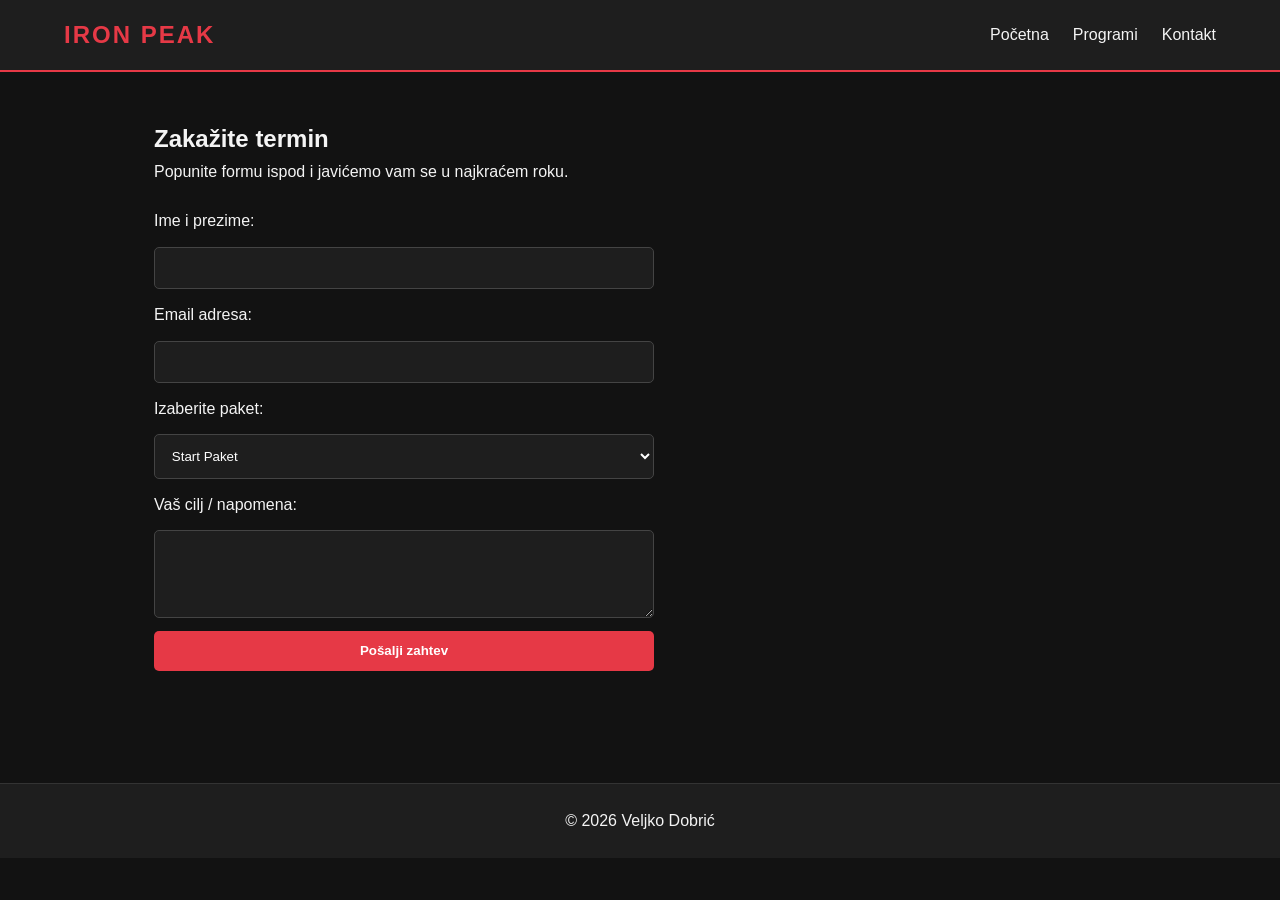
==== kontakt.html @ 33f37593 "Add files via upload" ====
<!DOCTYPE html>
<html lang="sr">
<head>
    <meta charset="UTF-8">
    <meta name="viewport" content="width=device-width, initial-scale=1.0">
    <meta name="author" content="Veljko Dobrić">
    <title>Kontakt - Sajt</title>
    <link rel="stylesheet" href="css/style.css">
</head>
<body>
    <header>
        <nav class="navbar">
            <div class="logo">IRON PEAK</div>
            <ul class="nav-links">
                <li><a href="index.html">Početna</a></li>
                <li><a href="trening.html">Programi</a></li>
                <li><a href="kontakt.html">Kontakt</a></li>
            </ul>
        </nav>
    </header>

    <section class="page-section">
        <div class="container">
            <h1>Zakažite termin</h1>
            <p>Popunite formu ispod i javićemo vam se u najkraćem roku.</p>

            <form id="bookingForm" class="booking-form">
                <label for="ime">Ime i prezime:</label>
                <input type="text" id="ime" required>

                <label for="email">Email adresa:</label>
                <input type="email" id="email" required>

                <label for="paket">Izaberite paket:</label>
                <select id="paket">
                    <option value="Start">Start Paket</option>
                    <option value="Pro">Pro Paket</option>
                    <option value="Online">Online Paket</option>
                </select>

                <label for="poruka">Vaš cilj / napomena:</label>
                <textarea id="poruka" rows="4"></textarea>

                <button type="submit" class="btn">Pošalji zahtev</button>
            </form>
            <p id="formMessage" class="form-msg"></p>
        </div>
    </section>

    <footer>
        <p>© 2026 Veljko Dobrić</p>
    </footer>

    <script src="java/script.js"></script>
</body>
</html>
---- css/style.css ----
* {
    margin: 0;
    padding: 0;
    box-sizing: border-box;
    font-family: 'Segoe UI', Tahoma, Geneva, Verdana, sans-serif;
}

body {
    background-color: #121212;
    color: #f4f4f4;
    line-height: 1.6;
}

.navbar {
    display: flex;
    justify-content: space-between;
    align-items: center;
    background-color: #1e1e1e;
    padding: 1rem 5%;
    border-bottom: 2px solid #e63946;
}

.logo {
    font-size: 1.5rem;
    font-weight: bold;
    color: #e63946;
    letter-spacing: 2px;
}

.nav-links {
    list-style: none;
    display: flex;
    gap: 1.5rem;
}

.nav-links a {
    color: #f4f4f4;
    text-decoration: none;
    font-weight: 500;
    transition: color 0.3s;
}

.nav-links a:hover {
    color: #e63946;
}

.hero {
    background: linear-gradient(rgba(0,0,0,0.75), rgba(0,0,0,0.75)), #222;
    padding: 6rem 5%;
    text-align: center;
}

.hero h1 {
    font-size: 2.8rem;
    margin-bottom: 1rem;
}

.hero p {
    font-size: 1.2rem;
    max-width: 600px;
    margin: 0 auto 2rem;
    color: #cccccc;
}

.btn {
    display: inline-block;
    background-color: #e63946;
    color: #fff;
    padding: 0.8rem 1.8rem;
    text-decoration: none;
    border-radius: 5px;
    font-weight: bold;
    border: none;
    cursor: pointer;
    transition: background 0.3s;
}

.btn:hover {
    background-color: #c1121f;
}

.container {
    max-width: 1100px;
    margin: 0 auto;
    padding: 3rem 5%;
}

h2 {
    font-size: 2rem;
    margin-bottom: 1rem;
    color: #e63946;
}

.featured-img {
    width: 100%;
    max-height: 450px;
    object-fit: cover;
    border-radius: 8px;
    margin-top: 1.5rem;
}

.cards {
    display: grid;
    grid-template-columns: repeat(auto-fit, minmax(260px, 1fr));
    gap: 1.5rem;
    margin-top: 1.5rem;
}

.card {
    background-color: #1e1e1e;
    padding: 2rem;
    border-radius: 8px;
    border: 1px solid #333;
}

.card h3 {
    margin-bottom: 0.8rem;
    color: #fff;
}

.price {
    font-size: 1.4rem;
    font-weight: bold;
    color: #e63946;
    margin: 1rem 0;
}

.trainer-box {
    display: flex;
    gap: 2rem;
    align-items: center;
    background-color: #1e1e1e;
    padding: 2rem;
    border-radius: 8px;
    margin-top: 3rem;
}

.trainer-img {
    width: 220px;
    height: 220px;
    object-fit: cover;
    border-radius: 8px;
}

.booking-form {
    display: flex;
    flex-direction: column;
    max-width: 500px;
    gap: 0.8rem;
    margin-top: 1.5rem;
}

.booking-form input,
.booking-form select,
.booking-form textarea {
    padding: 0.8rem;
    border-radius: 5px;
    border: 1px solid #444;
    background-color: #1e1e1e;
    color: #fff;
}

.form-msg {
    margin-top: 1rem;
    color: #4cc9f0;
    font-weight: bold;
}

footer {
    text-align: center;
    padding: 1.5rem;
    background-color: #1e1e1e;
    border-top: 1px solid #333;
    margin-top: 3rem;
}

@media (max-width: 768px) {
    .trainer-box {
        flex-direction: column;
        text-align: center;
    }
    .hero h1 {
        font-size: 2rem;
    }
}
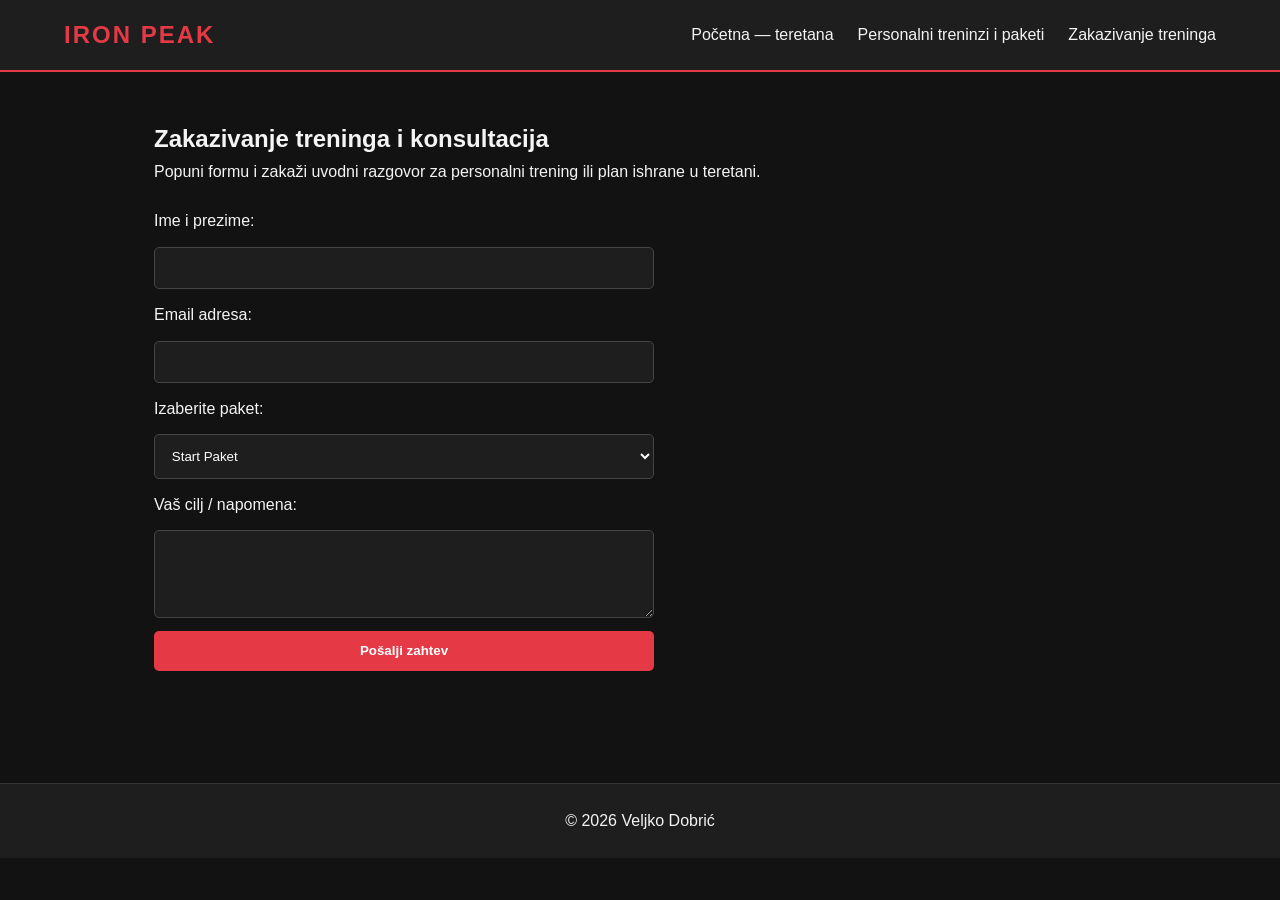
==== commit 15a2662e: "Enhance kontakt.html with SEO meta tags Added meta tags for SEO and updated page content." ====
--- a/kontakt.html
+++ b/kontakt.html
@@ -4,25 +4,33 @@
     <meta charset="UTF-8">
     <meta name="viewport" content="width=device-width, initial-scale=1.0">
     <meta name="author" content="Veljko Dobrić">
-    <title>Kontakt - Sajt</title>
+    <meta name="description" content="Zakazivanje treninga i upit za personalni trener program i plan ishrane.">
+    <meta name="keywords" content="zakazivanje treninga, personalni trener, teretana, plan ishrane">
+    <meta property="og:title" content="Zakazivanje treninga | IRON PEAK">
+    <meta property="og:description" content="Pošalji prijavu za zakazivanje treninga i konsultacije.">
+    <meta property="og:type" content="website">
+    <meta property="og:url" content="https://veljko319.github.io/VeljkoDobricIT2026/kontakt.html">
+    <meta property="og:image" content="https://veljko319.github.io/VeljkoDobricIT2026/img/hero.jpg">
+    <title>Zakazivanje treninga — Kontakt | IRON PEAK</title>
+    <link rel="icon" type="image/svg+xml" href="favicon.svg">
     <link rel="stylesheet" href="css/style.css">
 </head>
 <body>
     <header>
-        <nav class="navbar">
+        <nav class="navbar" aria-label="Glavna navigacija">
             <div class="logo">IRON PEAK</div>
             <ul class="nav-links">
-                <li><a href="index.html">Početna</a></li>
-                <li><a href="trening.html">Programi</a></li>
-                <li><a href="kontakt.html">Kontakt</a></li>
+                <li><a href="index.html">Početna — teretana</a></li>
+                <li><a href="trening.html">Personalni treninzi i paketi</a></li>
+                <li><a href="kontakt.html">Zakazivanje treninga</a></li>
             </ul>
         </nav>
     </header>
 
     <section class="page-section">
         <div class="container">
-            <h1>Zakažite termin</h1>
-            <p>Popunite formu ispod i javićemo vam se u najkraćem roku.</p>
+            <h1>Zakazivanje treninga i konsultacija</h1>
+            <p>Popuni formu i zakaži uvodni razgovor za personalni trening ili plan ishrane u teretani.</p>
 
             <form id="bookingForm" class="booking-form">
                 <label for="ime">Ime i prezime:</label>
@@ -53,4 +61,4 @@
 
     <script src="java/script.js"></script>
 </body>
-</html>+</html>
